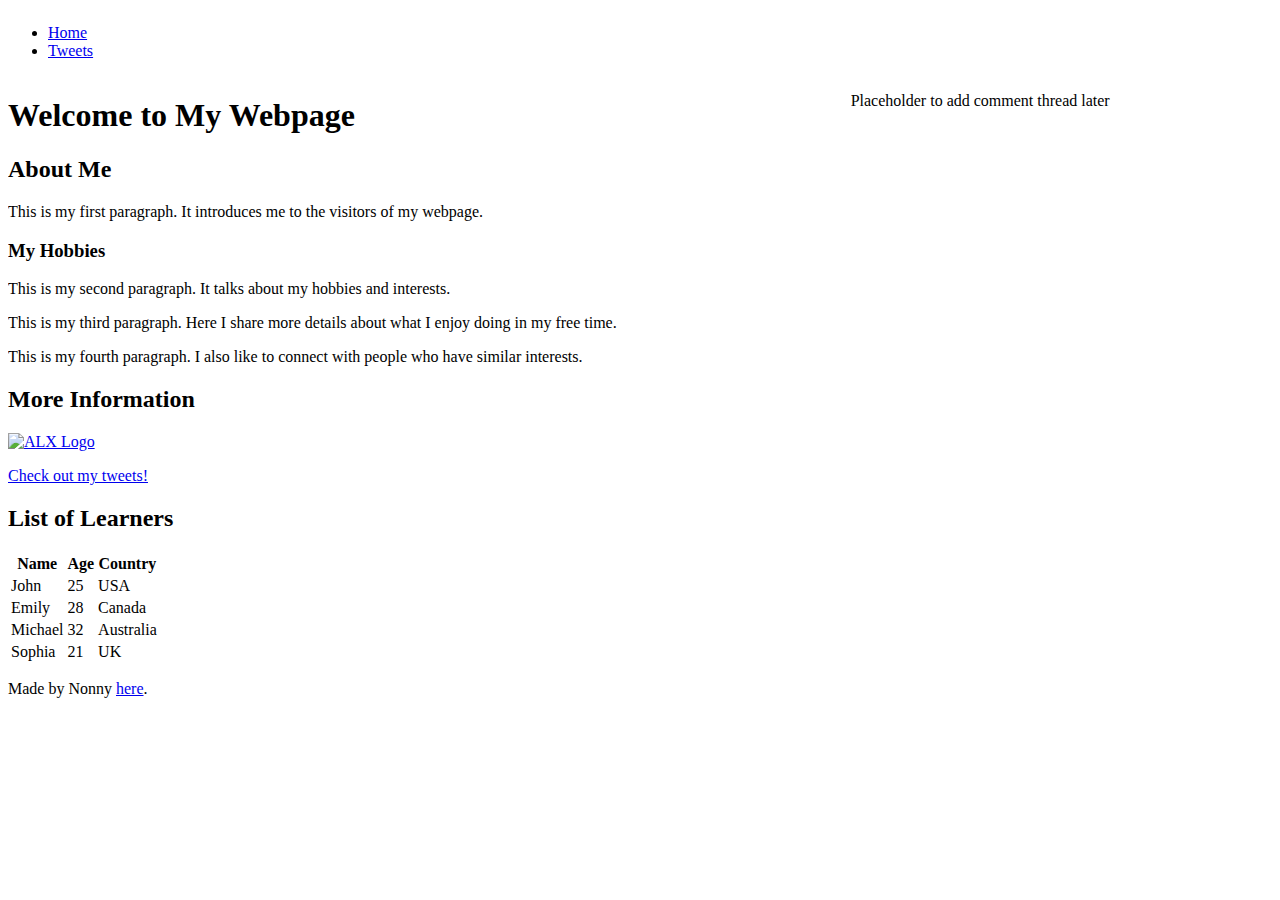
==== css_basic/index.html @ e46f87dc "add html file for responsive design" ====
<!DOCTYPE html>
<html lang="en">
<head>
    <meta charset="UTF-8">
    <meta name="viewport" content="width=device-width, initial-scale=1.0 viewport-fit=cover">
    <title>My Cool First Webpage</title>
    <link rel="stylesheet" href="base.css">
    <link rel="stylesheet" href="styles.css">
</head>
<body class="works on smartphone">
    <header>
        <ul>
            <li><a href="index.html">Home</a></li>
            <li><a href="tweets.html">Tweets</a></li>
        </ul>
    </header>

    <main>
        <article>
            <h1>Welcome to My Webpage</h1>
            <h2>About Me</h2>
            <p>This is my first paragraph. It introduces me to the visitors of my webpage.</p>
            <h3>My Hobbies</h3>
            <p>This is my second paragraph. It talks about my hobbies and interests.</p>
            <p>This is my third paragraph. Here I share more details about what I enjoy doing in my free time.</p>
            <p>This is my fourth paragraph. I also like to connect with people who have similar interests.</p>

            <h2>More Information</h2>
            <a href="https://i.ibb.co/gTDZZT8/ALX-Logo-07.png">
                <img src="https://i.ibb.co/gTDZZT8/ALX-Logo-07.png" alt="ALX Logo">
            </a>

            <p><a href="tweets.html">Check out my tweets!</a></p>
            <h2>List of Learners</h2>
            <table>
                <thead>
                    <tr>
                        <th>Name</th>
                        <th>Age</th>
                        <th>Country</th>
                    </tr>
                </thead>
                <tbody>
                    <tr>
                        <td>John</td>
                        <td>25</td>
                        <td>USA</td>
                    </tr>
                    <tr>
                        <td>Emily</td>
                        <td>28</td>
                        <td>Canada</td>
                    </tr>
                    <tr>
                        <td>Michael</td>
                        <td>32</td>
                        <td>Australia</td>
                    </tr>
                    <tr>
                        <td>Sophia</td>
                        <td>21</td>
                        <td>UK</td>
                    </tr>
                </tbody>
            </table>
        </article>
        <aside>
            <p>Placeholder to add comment thread later</p>
        </aside>
    </main>

    <footer>
        <p>Made by Nonny <a href="https://github.com/Nonnyman1/My_First_Portfolio/blob/main/html_basic/index.html" target="_blank">here</a>.</p>
    </footer>
</body>
</html>
---- css_basic/styles.css ----
body{
    display: flex;
    flex-direction: column;
}

main {
    display: flex;
    flex-direction: row;
    flex: auto;
}

article {
    flex: 2;
    overflow-y: auto;
}

aside {
    flex: 1;
    overflow-y: auto;
}
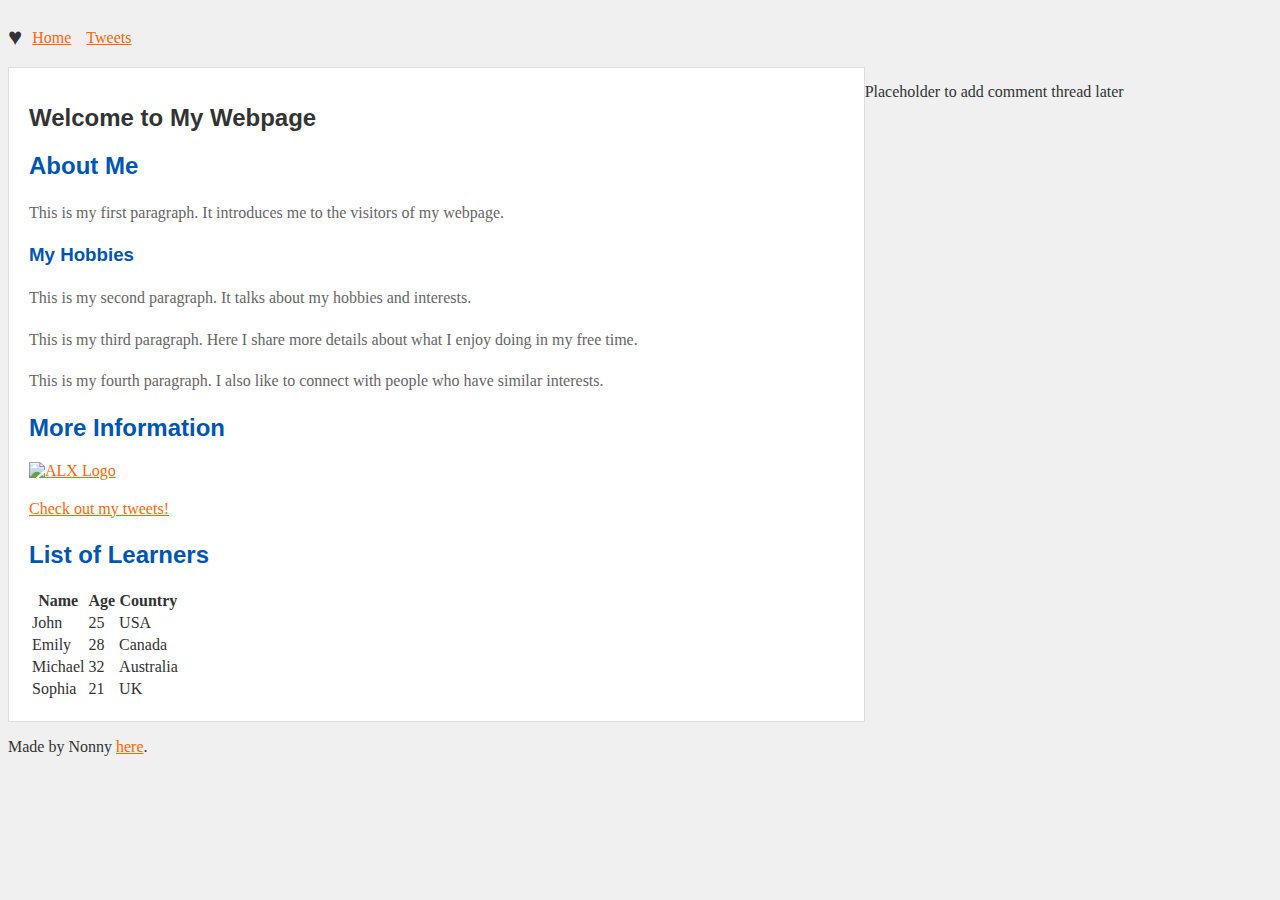
==== commit 09decc89: "update index file and stylesheets" ====
--- a/css_basic/index.html
+++ b/css_basic/index.html
@@ -10,6 +10,7 @@
 <body class="works on smartphone">
     <header>
         <ul>
+            <li class="logo">&hearts;</li>
             <li><a href="index.html">Home</a></li>
             <li><a href="tweets.html">Tweets</a></li>
         </ul>
--- a/css_basic/styles.css
+++ b/css_basic/styles.css
@@ -1,6 +1,8 @@
 body{
     display: flex;
     flex-direction: column;
+    background-color: #f0f0f0;
+    color: #333;
 }
 
 main {
@@ -12,9 +14,49 @@
 article {
     flex: 2;
     overflow-y: auto;
+    padding: 20px;
+    background-color: #ffffff;
+    border: 1px solid #ddd;
 }
 
 aside {
     flex: 1;
     overflow-y: auto;
-}+}
+
+h1, h2, h3 {
+    font-family: 'Arial', sans-serif;
+    color: #0056b3;
+}
+
+a {
+    color: #ff6600;
+}
+
+article h1 {
+    color: #333;
+    font-size: 24px;
+}
+
+article p {
+    color: #666;
+    line-height: 1.6;
+}
+
+.logo {
+    font-size: 24px;
+    font-weight: bold;
+    margin-right: 10px;
+}
+
+header ul {
+    list-style: none;
+    padding: 0;
+    display: flex;
+    align-items: center;
+}
+
+header ul li {
+    margin-right: 15px;
+}
+
